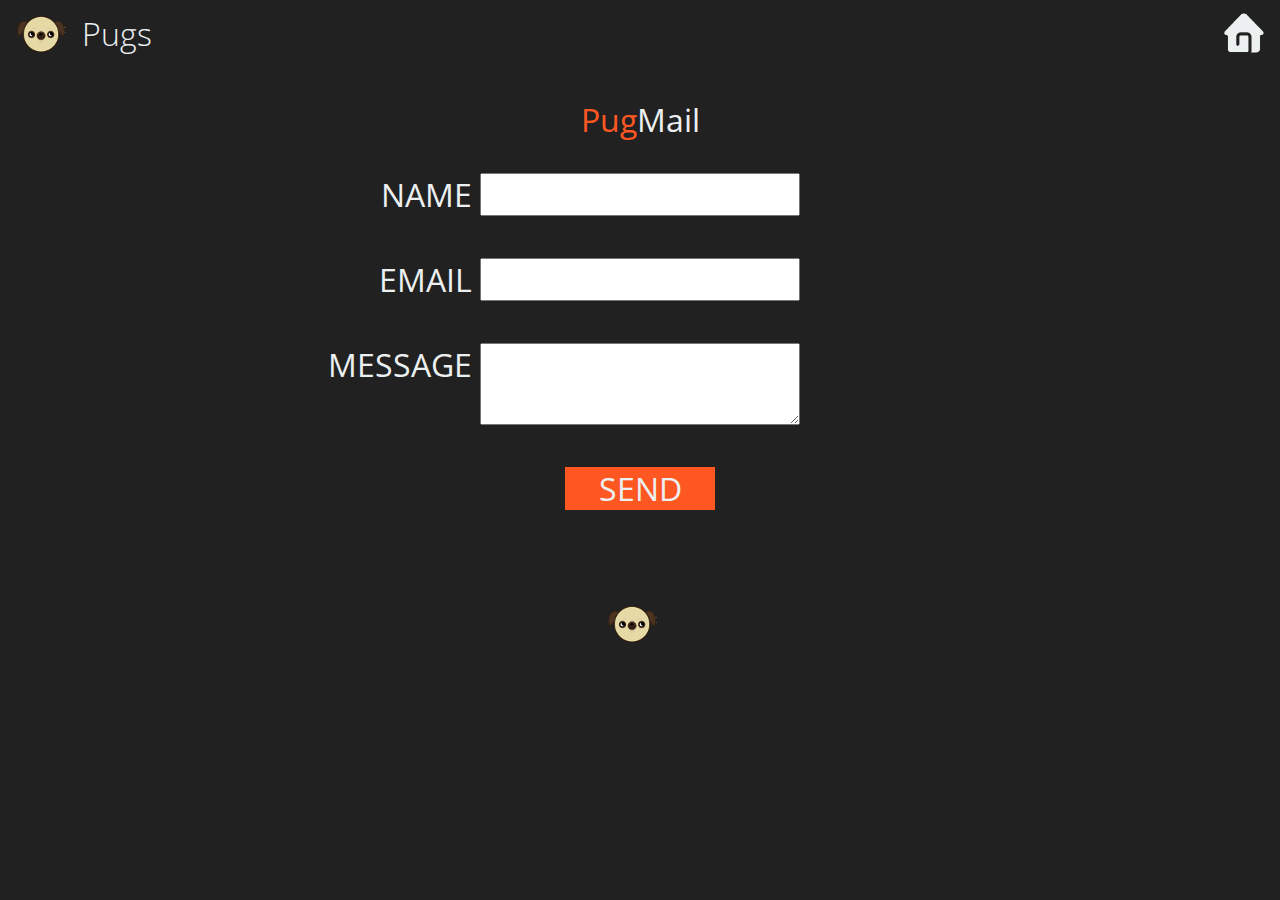
==== contact.html @ f7b90b52 "Moved completed project to Github project" ====
<!DOCTYPE html>
<html lang="en">
<head>
  <meta charset="UTF-8">
  <meta name="viewport" content="width=device-width, initial-scale=1.0">
  <meta http-equiv="X-UA-Compatible" content="ie=edge">
  <link rel="stylesheet" href="main.css">
  <title>Pugs, Contact</title>
</head>
<body>
  <header>
    <span class='header-logo'>
      <img src="img/pug-ico_50w.png" alt="A Pug">
      <span>Pugs</span>
    </span>
    <span class='header-contact'>
      <a href="index.html">
        <span class='header-contact-text'>Home</span>
        <img src="img/home-ico-40w.png" alt="Contact Icon">
      </a>
    </span>
  </header>
  <section class='container-home grid--fluid'>
    <h1 class='center-block form-title'><span class='highlight'>Pug</span>Mail</h1>
    <form action="GET">
      <div class="grid__row">
        <div class="grid__col8">
          <label for="form-name">NAME</label>
          <input id='form-name' type="text">
        </div>
      </div>
      <div class="grid__row">
        <div class="grid__col8">
          <label for="form-email">EMAIL</label>
          <input id='form-email' type="email">
        </div>
      </div>
      <div class="grid__row">
        <div class="grid__col8">
          <label for="form-textbox">MESSAGE</label>
          <textarea id='form-textbox' ></textarea>
        </div>
      </div>
      <div class="btn submit center-block">SEND</div>
    </form>
  </section>

  <footer>
    <span class='footer-logo'>
      <img src="img/pug-ico_50w.png" alt="A Pug">
    </span>
  </footer>
</body>
</html>
---- main.css ----
/* CSS Mini Reset */
@import url("https://fonts.googleapis.com/css?family=Open+Sans:300,400,700");
* {
  box-sizing: border-box; }

html, body, div, form, fieldset, legend, label {
  margin: 0;
  padding: 0; }

table {
  border-collapse: collapse;
  border-spacing: 0; }

th, td {
  text-align: left;
  vertical-align: top; }

h1, h2, h3, h4, h5, h6, th, td, caption {
  font-weight: normal; }

img {
  border: 0; }

a {
  text-decoration: none;
  margin: 0;
  padding: 0; }

body {
  font-family: 'Open Sans', sans-serif;
  font-size: 10px;
  background: #212121;
  color: #ecf0f1; }
  body a {
    color: #ecf0f1; }
    body a:hover {
      color: white; }
  body h1 {
    font-size: 2rem; }

.grid, .grid--fluid {
  box-sizing: border-box;
  position: relative;
  margin: 0 auto;
  padding: 0;
  width: 100%; }

.grid--fluid {
  max-width: 960px; }

.grid__row {
  display: flex; }

.grid__col1 {
  position: relative;
  width: 8.333%;
  float: left;
  margin-right: 10px;
  margin-bottom: 10px; }
  .grid__col1:first-child {
    margin-left: 0; }
  .grid__col1:last-child {
    margin-right: 0; }

.grid__offset-by-1 {
  margin-left: 8.333%;
  margin-right: 10px; }

.grid__col2 {
  position: relative;
  width: 16.666%;
  float: left;
  margin-right: 10px;
  margin-bottom: 10px; }
  .grid__col2:first-child {
    margin-left: 0; }
  .grid__col2:last-child {
    margin-right: 0; }

.grid__offset-by-2 {
  margin-left: 16.666%;
  margin-right: 10px; }

.grid__col3 {
  position: relative;
  width: 24.999%;
  float: left;
  margin-right: 10px;
  margin-bottom: 10px; }
  .grid__col3:first-child {
    margin-left: 0; }
  .grid__col3:last-child {
    margin-right: 0; }

.grid__offset-by-3 {
  margin-left: 24.999%;
  margin-right: 10px; }

.grid__col4 {
  position: relative;
  width: 33.332%;
  float: left;
  margin-right: 10px;
  margin-bottom: 10px; }
  .grid__col4:first-child {
    margin-left: 0; }
  .grid__col4:last-child {
    margin-right: 0; }

.grid__offset-by-4 {
  margin-left: 33.332%;
  margin-right: 10px; }

.grid__col5 {
  position: relative;
  width: 41.665%;
  float: left;
  margin-right: 10px;
  margin-bottom: 10px; }
  .grid__col5:first-child {
    margin-left: 0; }
  .grid__col5:last-child {
    margin-right: 0; }

.grid__offset-by-5 {
  margin-left: 41.665%;
  margin-right: 10px; }

.grid__col6 {
  position: relative;
  width: 49.998%;
  float: left;
  margin-right: 10px;
  margin-bottom: 10px; }
  .grid__col6:first-child {
    margin-left: 0; }
  .grid__col6:last-child {
    margin-right: 0; }

.grid__offset-by-6 {
  margin-left: 49.998%;
  margin-right: 10px; }

.grid__col7 {
  position: relative;
  width: 58.331%;
  float: left;
  margin-right: 10px;
  margin-bottom: 10px; }
  .grid__col7:first-child {
    margin-left: 0; }
  .grid__col7:last-child {
    margin-right: 0; }

.grid__offset-by-7 {
  margin-left: 58.331%;
  margin-right: 10px; }

.grid__col8 {
  position: relative;
  width: 66.664%;
  float: left;
  margin-right: 10px;
  margin-bottom: 10px; }
  .grid__col8:first-child {
    margin-left: 0; }
  .grid__col8:last-child {
    margin-right: 0; }

.grid__offset-by-8 {
  margin-left: 66.664%;
  margin-right: 10px; }

.grid__col9 {
  position: relative;
  width: 74.997%;
  float: left;
  margin-right: 10px;
  margin-bottom: 10px; }
  .grid__col9:first-child {
    margin-left: 0; }
  .grid__col9:last-child {
    margin-right: 0; }

.grid__offset-by-9 {
  margin-left: 74.997%;
  margin-right: 10px; }

.grid__col10 {
  position: relative;
  width: 83.33%;
  float: left;
  margin-right: 10px;
  margin-bottom: 10px; }
  .grid__col10:first-child {
    margin-left: 0; }
  .grid__col10:last-child {
    margin-right: 0; }

.grid__offset-by-10 {
  margin-left: 83.33%;
  margin-right: 10px; }

.grid__col11 {
  position: relative;
  width: 91.663%;
  float: left;
  margin-right: 10px;
  margin-bottom: 10px; }
  .grid__col11:first-child {
    margin-left: 0; }
  .grid__col11:last-child {
    margin-right: 0; }

.grid__offset-by-11 {
  margin-left: 91.663%;
  margin-right: 10px; }

.grid__col12 {
  position: relative;
  width: 99.996%;
  float: left;
  margin-right: 10px;
  margin-bottom: 10px; }
  .grid__col12:first-child {
    margin-left: 0; }
  .grid__col12:last-child {
    margin-right: 0; }

.grid__offset-by-12 {
  margin-left: 99.996%;
  margin-right: 10px; }

.grid__row--border {
  border: 1px solid black; }

.grid__col--center {
  text-align: center; }

.btn {
  background-color: #FF5722;
  color: #ecf0f1;
  width: 150px;
  text-align: center;
  transition: all 0.25s;
  cursor: pointer; }
  .btn:hover {
    background-color: #ffa588;
    color: #1d2628; }
  .btn:active {
    background-color: #bb2d00;
    color: #1d2628; }

.well {
  background: #2c3e50;
  padding: 0.5rem;
  color: #90A4AE;
  display: inline-block;
  overflow: hidden; }

form {
  text-align: right;
  font-size: 2rem; }
  form input, form textarea {
    font-size: 2rem;
    color: #2c3e50;
    margin-bottom: 2rem;
    width: 50%;
    vertical-align: top; }

header {
  align-items: center;
  color: #ecf0f1;
  display: flex;
  font-size: 2rem;
  font-weight: 300;
  justify-content: space-between;
  padding: 0.5rem 1rem;
  user-select: none; }
  header .header-logo {
    align-items: center;
    display: flex; }
    header .header-logo img {
      margin-right: 1rem; }
  header .header-contact {
    cursor: pointer; }
    header .header-contact a {
      display: flex;
      align-items: center; }
    header .header-contact:hover > a > .header-contact-text {
      opacity: 0.75;
      -webkit-transform: translate(-1rem);
      -moz-transform: translate(-1rem);
      -ie-transform: translate(-1rem);
      -o-transform: translate(-1rem);
      transform: translate(-1rem); }
    header .header-contact .header-contact-text {
      font-size: 1.5rem;
      opacity: 0;
      transition: all 1s; }

footer {
  align-items: center;
  display: flex;
  font-size: 2rem;
  font-weight: 300;
  justify-content: center;
  padding: 0.5rem 1rem;
  user-select: none; }
  footer .footer-logo {
    align-items: center;
    display: flex; }
    footer .footer-logo img {
      margin-right: 1rem; }

.center-block {
  margin: 0 auto;
  text-align: center; }

.form-title {
  margin-bottom: 2rem; }

.submit {
  margin-bottom: 5rem; }

.container-home {
  padding-top: 2rem;
  user-select: none; }
  .container-home .bg--orange {
    background: #FF5722; }
  .container-home img {
    width: 100%;
    max-height: 150px;
    padding: 0;
    cursor: pointer;
    transition: all 0.5s; }
    .container-home img:hover {
      -webkit-transform: scale(1.02);
      -moz-transform: scale(1.02);
      -ie-transform: scale(1.02);
      -o-transform: scale(1.02);
      transform: scale(1.02); }
  .container-home .margin-shiv {
    margin-bottom: 10px; }
  .container-home .text--xl {
    font-size: 3.4rem;
    font-weight: 300;
    line-height: 1.75;
    height: 100%; }
  .container-home .highlight {
    color: #FF5722; }
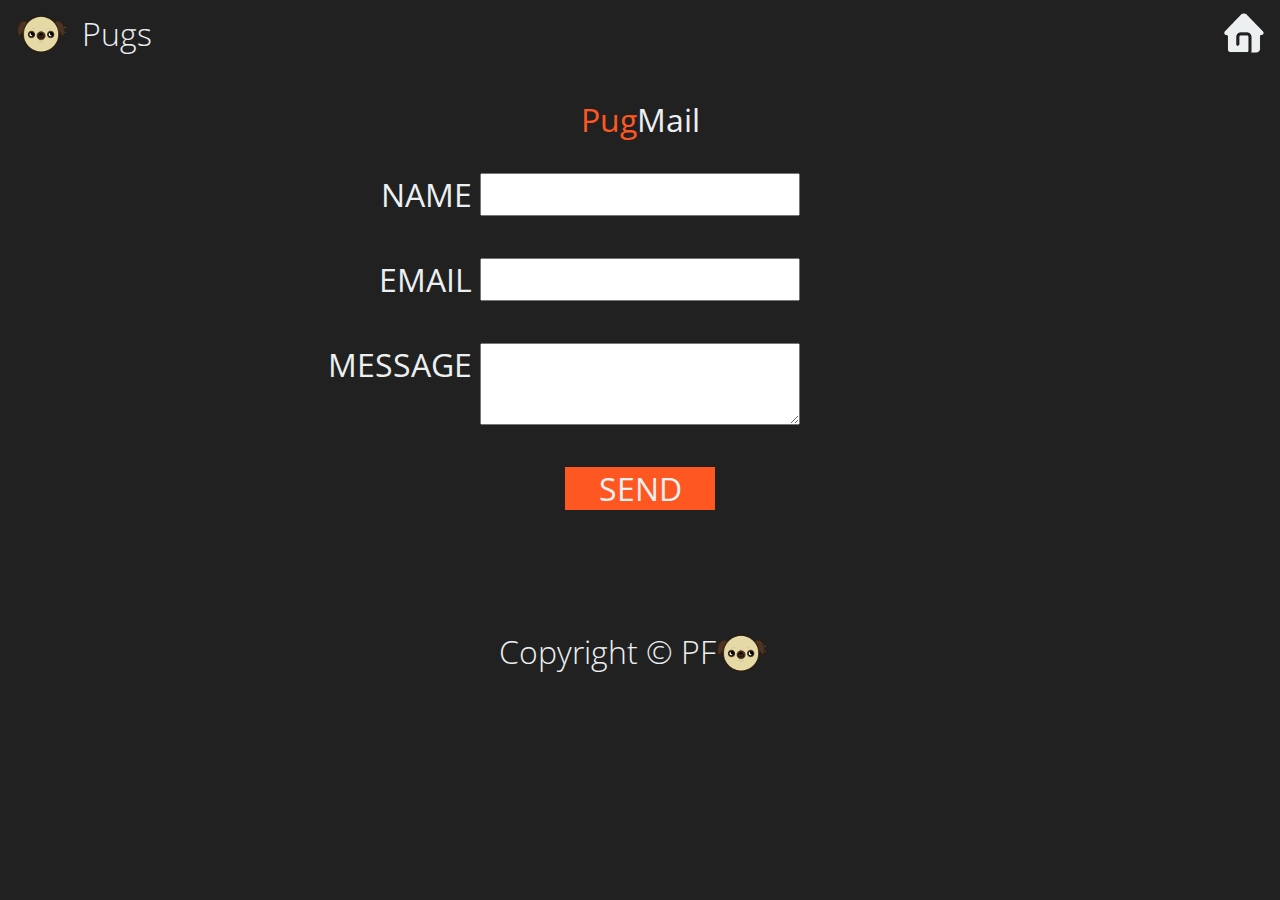
==== commit fa1a3ac6: "Add ARIA" ====
--- a/contact.html
+++ b/contact.html
@@ -8,7 +8,7 @@
   <title>Pugs, Contact</title>
 </head>
 <body>
-  <header>
+  <header role='banner'>
     <span class='header-logo'>
       <img src="img/pug-ico_50w.png" alt="A Pug">
       <span>Pugs</span>
@@ -20,9 +20,9 @@
       </a>
     </span>
   </header>
-  <section class='container-home grid--fluid'>
+  <section role='main' class='container-home grid--fluid'>
     <h1 class='center-block form-title'><span class='highlight'>Pug</span>Mail</h1>
-    <form action="GET">
+    <form role='form' action="GET">
       <div class="grid__row">
         <div class="grid__col8">
           <label for="form-name">NAME</label>
@@ -41,12 +41,13 @@
           <textarea id='form-textbox' ></textarea>
         </div>
       </div>
-      <div class="btn submit center-block">SEND</div>
+      <div role='button' class="btn submit center-block">SEND</div>
     </form>
   </section>
 
   <footer>
-    <span class='footer-logo'>
+    <span role='contentinfo' class='footer-logo'>
+      <p>Copyright &copy; PF</p>
       <img src="img/pug-ico_50w.png" alt="A Pug">
     </span>
   </footer>
--- a/main.css
+++ b/main.css
@@ -347,5 +347,11 @@
     font-weight: 300;
     line-height: 1.75;
     height: 100%; }
+  .container-home .text--funfact {
+    background: #FF5722;
+    font-size: 1.2rem;
+    text-align: right;
+    padding: 1rem;
+    opacity: 0.85; }
   .container-home .highlight {
     color: #FF5722; }
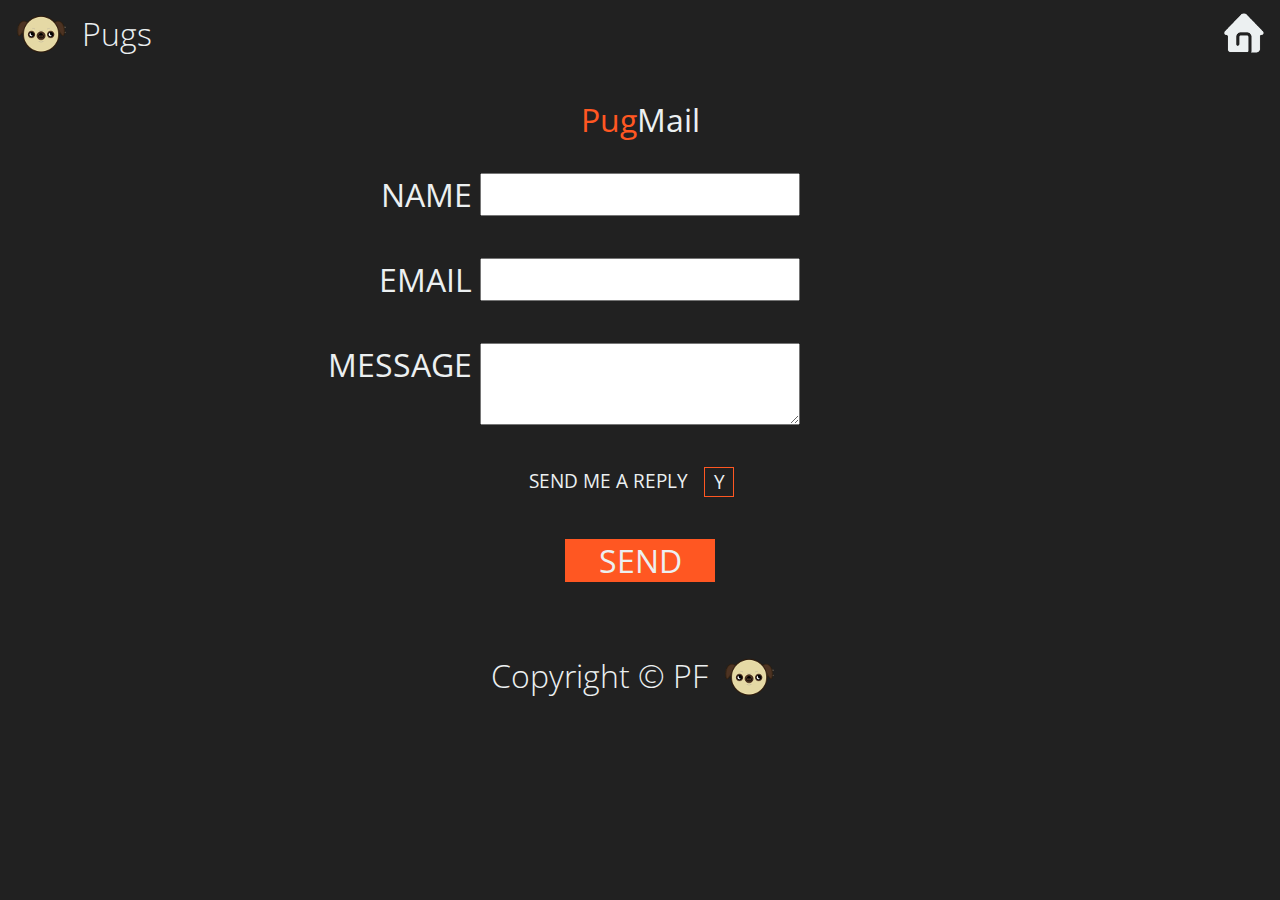
==== commit afb6c3b3: "restructured file structure. Added aria for form and main page. Added custom checkbox." ====
--- a/contact.html
+++ b/contact.html
@@ -4,7 +4,7 @@
   <meta charset="UTF-8">
   <meta name="viewport" content="width=device-width, initial-scale=1.0">
   <meta http-equiv="X-UA-Compatible" content="ie=edge">
-  <link rel="stylesheet" href="main.css">
+  <link rel="stylesheet" href="stylesheets/main.css">
   <title>Pugs, Contact</title>
 </head>
 <body>
@@ -41,7 +41,14 @@
           <textarea id='form-textbox' ></textarea>
         </div>
       </div>
-      <div role='button' class="btn submit center-block">SEND</div>
+      <div class="grid__row">
+        <div class="grid__col12">
+          <label class='label__cb-reply'for="form-textbox">SEND ME A REPLY
+            <span role='checkbox' aria-selected='true' id='form-textbox' class='reply-checkbox' tabindex="0">Y</span>
+          </label>
+        </div> 
+      </div>
+      <div role='button' class="btn submit" tabindex="0">SEND</div>
     </form>
   </section>
 
@@ -51,5 +58,6 @@
       <img src="img/pug-ico_50w.png" alt="A Pug">
     </span>
   </footer>
+  <script src='js/main.js'></script>
 </body>
 </html>--- a/stylesheets/main.css
+++ b/stylesheets/main.css
@@ -0,0 +1,373 @@
+/* CSS Mini Reset */
+@import url("https://fonts.googleapis.com/css?family=Open+Sans:300,400,700");
+* {
+  box-sizing: border-box; }
+
+html, body, div, form, fieldset, legend, label {
+  margin: 0;
+  padding: 0; }
+
+table {
+  border-collapse: collapse;
+  border-spacing: 0; }
+
+th, td {
+  text-align: left;
+  vertical-align: top; }
+
+h1, h2, h3, h4, h5, h6, th, td, caption {
+  font-weight: normal; }
+
+img {
+  border: 0; }
+
+a {
+  text-decoration: none;
+  margin: 0;
+  padding: 0; }
+
+body {
+  font-family: 'Open Sans', sans-serif;
+  font-size: 10px;
+  background: #212121;
+  color: #ecf0f1; }
+  body a {
+    color: #ecf0f1; }
+    body a:hover {
+      color: white; }
+  body h1 {
+    font-size: 2rem; }
+  body [role='checkbox'] {
+    border: 1px solid #FF5722;
+    cursor: pointer; }
+
+.grid, .grid--fluid {
+  box-sizing: border-box;
+  position: relative;
+  margin: 0 auto;
+  padding: 0;
+  width: 100%; }
+
+.grid--fluid {
+  max-width: 960px; }
+
+.grid__row {
+  display: flex; }
+
+.grid__col1 {
+  position: relative;
+  width: 8.333%;
+  float: left;
+  margin-right: 10px;
+  margin-bottom: 10px; }
+  .grid__col1:first-child {
+    margin-left: 0; }
+  .grid__col1:last-child {
+    margin-right: 0; }
+
+.grid__offset-by-1 {
+  margin-left: 8.333%;
+  margin-right: 10px; }
+
+.grid__col2 {
+  position: relative;
+  width: 16.666%;
+  float: left;
+  margin-right: 10px;
+  margin-bottom: 10px; }
+  .grid__col2:first-child {
+    margin-left: 0; }
+  .grid__col2:last-child {
+    margin-right: 0; }
+
+.grid__offset-by-2 {
+  margin-left: 16.666%;
+  margin-right: 10px; }
+
+.grid__col3 {
+  position: relative;
+  width: 24.999%;
+  float: left;
+  margin-right: 10px;
+  margin-bottom: 10px; }
+  .grid__col3:first-child {
+    margin-left: 0; }
+  .grid__col3:last-child {
+    margin-right: 0; }
+
+.grid__offset-by-3 {
+  margin-left: 24.999%;
+  margin-right: 10px; }
+
+.grid__col4 {
+  position: relative;
+  width: 33.332%;
+  float: left;
+  margin-right: 10px;
+  margin-bottom: 10px; }
+  .grid__col4:first-child {
+    margin-left: 0; }
+  .grid__col4:last-child {
+    margin-right: 0; }
+
+.grid__offset-by-4 {
+  margin-left: 33.332%;
+  margin-right: 10px; }
+
+.grid__col5 {
+  position: relative;
+  width: 41.665%;
+  float: left;
+  margin-right: 10px;
+  margin-bottom: 10px; }
+  .grid__col5:first-child {
+    margin-left: 0; }
+  .grid__col5:last-child {
+    margin-right: 0; }
+
+.grid__offset-by-5 {
+  margin-left: 41.665%;
+  margin-right: 10px; }
+
+.grid__col6 {
+  position: relative;
+  width: 49.998%;
+  float: left;
+  margin-right: 10px;
+  margin-bottom: 10px; }
+  .grid__col6:first-child {
+    margin-left: 0; }
+  .grid__col6:last-child {
+    margin-right: 0; }
+
+.grid__offset-by-6 {
+  margin-left: 49.998%;
+  margin-right: 10px; }
+
+.grid__col7 {
+  position: relative;
+  width: 58.331%;
+  float: left;
+  margin-right: 10px;
+  margin-bottom: 10px; }
+  .grid__col7:first-child {
+    margin-left: 0; }
+  .grid__col7:last-child {
+    margin-right: 0; }
+
+.grid__offset-by-7 {
+  margin-left: 58.331%;
+  margin-right: 10px; }
+
+.grid__col8 {
+  position: relative;
+  width: 66.664%;
+  float: left;
+  margin-right: 10px;
+  margin-bottom: 10px; }
+  .grid__col8:first-child {
+    margin-left: 0; }
+  .grid__col8:last-child {
+    margin-right: 0; }
+
+.grid__offset-by-8 {
+  margin-left: 66.664%;
+  margin-right: 10px; }
+
+.grid__col9 {
+  position: relative;
+  width: 74.997%;
+  float: left;
+  margin-right: 10px;
+  margin-bottom: 10px; }
+  .grid__col9:first-child {
+    margin-left: 0; }
+  .grid__col9:last-child {
+    margin-right: 0; }
+
+.grid__offset-by-9 {
+  margin-left: 74.997%;
+  margin-right: 10px; }
+
+.grid__col10 {
+  position: relative;
+  width: 83.33%;
+  float: left;
+  margin-right: 10px;
+  margin-bottom: 10px; }
+  .grid__col10:first-child {
+    margin-left: 0; }
+  .grid__col10:last-child {
+    margin-right: 0; }
+
+.grid__offset-by-10 {
+  margin-left: 83.33%;
+  margin-right: 10px; }
+
+.grid__col11 {
+  position: relative;
+  width: 91.663%;
+  float: left;
+  margin-right: 10px;
+  margin-bottom: 10px; }
+  .grid__col11:first-child {
+    margin-left: 0; }
+  .grid__col11:last-child {
+    margin-right: 0; }
+
+.grid__offset-by-11 {
+  margin-left: 91.663%;
+  margin-right: 10px; }
+
+.grid__col12 {
+  position: relative;
+  width: 99.996%;
+  float: left;
+  margin-right: 10px;
+  margin-bottom: 10px; }
+  .grid__col12:first-child {
+    margin-left: 0; }
+  .grid__col12:last-child {
+    margin-right: 0; }
+
+.grid__offset-by-12 {
+  margin-left: 99.996%;
+  margin-right: 10px; }
+
+.grid__row--border {
+  border: 1px solid black; }
+
+.grid__col--center {
+  text-align: center; }
+
+.btn {
+  background-color: #FF5722;
+  color: #ecf0f1;
+  width: 150px;
+  text-align: center;
+  transition: all 0.25s;
+  cursor: pointer; }
+  .btn:hover {
+    background-color: #ffa588;
+    color: #1d2628; }
+  .btn:active {
+    background-color: #bb2d00;
+    color: #1d2628; }
+
+.well {
+  background: #2c3e50;
+  padding: 0.5rem;
+  color: #90A4AE;
+  display: inline-block;
+  overflow: hidden; }
+
+form {
+  text-align: right;
+  font-size: 2rem; }
+  form input, form textarea {
+    font-size: 2rem;
+    color: #2c3e50;
+    margin-bottom: 2rem;
+    width: 50%;
+    vertical-align: top; }
+
+header {
+  align-items: center;
+  color: #ecf0f1;
+  display: flex;
+  font-size: 2rem;
+  font-weight: 300;
+  justify-content: space-between;
+  padding: 0.5rem 1rem;
+  user-select: none; }
+  header .header-logo {
+    align-items: center;
+    display: flex; }
+    header .header-logo img {
+      margin-right: 1rem; }
+  header .header-contact {
+    cursor: pointer; }
+    header .header-contact a {
+      display: flex;
+      align-items: center; }
+    header .header-contact:hover > a > .header-contact-text {
+      opacity: 0.75;
+      -webkit-transform: translate(-1rem);
+      -moz-transform: translate(-1rem);
+      -ie-transform: translate(-1rem);
+      -o-transform: translate(-1rem);
+      transform: translate(-1rem); }
+    header .header-contact .header-contact-text {
+      font-size: 1.5rem;
+      opacity: 0;
+      transition: all 1s; }
+
+footer {
+  align-items: center;
+  display: flex;
+  font-size: 2rem;
+  font-weight: 300;
+  justify-content: center;
+  padding: 0.5rem 1rem;
+  user-select: none; }
+  footer .footer-logo {
+    align-items: center;
+    display: flex; }
+    footer .footer-logo img {
+      margin: 0 1rem; }
+
+.center-block {
+  margin: 0 auto;
+  text-align: center; }
+
+.form-title {
+  margin-bottom: 2rem; }
+
+input:focus, textarea:focus, span:focus {
+  outline: 3px solid #FF5722; }
+
+.submit {
+  margin: 2rem auto; }
+
+.label__cb-reply {
+  display: flex;
+  font-size: 1.2rem;
+  justify-content: center;
+  text-align: center; }
+  .label__cb-reply span {
+    margin: 0 1rem;
+    height: 30px;
+    width: 30px; }
+
+.container-home {
+  padding-top: 2rem;
+  user-select: none; }
+  .container-home .bg--orange {
+    background: #FF5722; }
+  .container-home img {
+    width: 100%;
+    max-height: 150px;
+    padding: 0;
+    cursor: pointer;
+    transition: all 0.5s; }
+    .container-home img:hover {
+      -webkit-transform: scale(1.02);
+      -moz-transform: scale(1.02);
+      -ie-transform: scale(1.02);
+      -o-transform: scale(1.02);
+      transform: scale(1.02); }
+  .container-home .margin-shiv {
+    margin-bottom: 10px; }
+  .container-home .text--xl {
+    font-size: 3.4rem;
+    font-weight: 300;
+    line-height: 1.75;
+    height: 100%; }
+  .container-home .text--funfact {
+    background: #FF5722;
+    font-size: 1.2rem;
+    text-align: right;
+    padding: 1rem;
+    opacity: 0.85; }
+  .container-home .highlight {
+    color: #FF5722; }
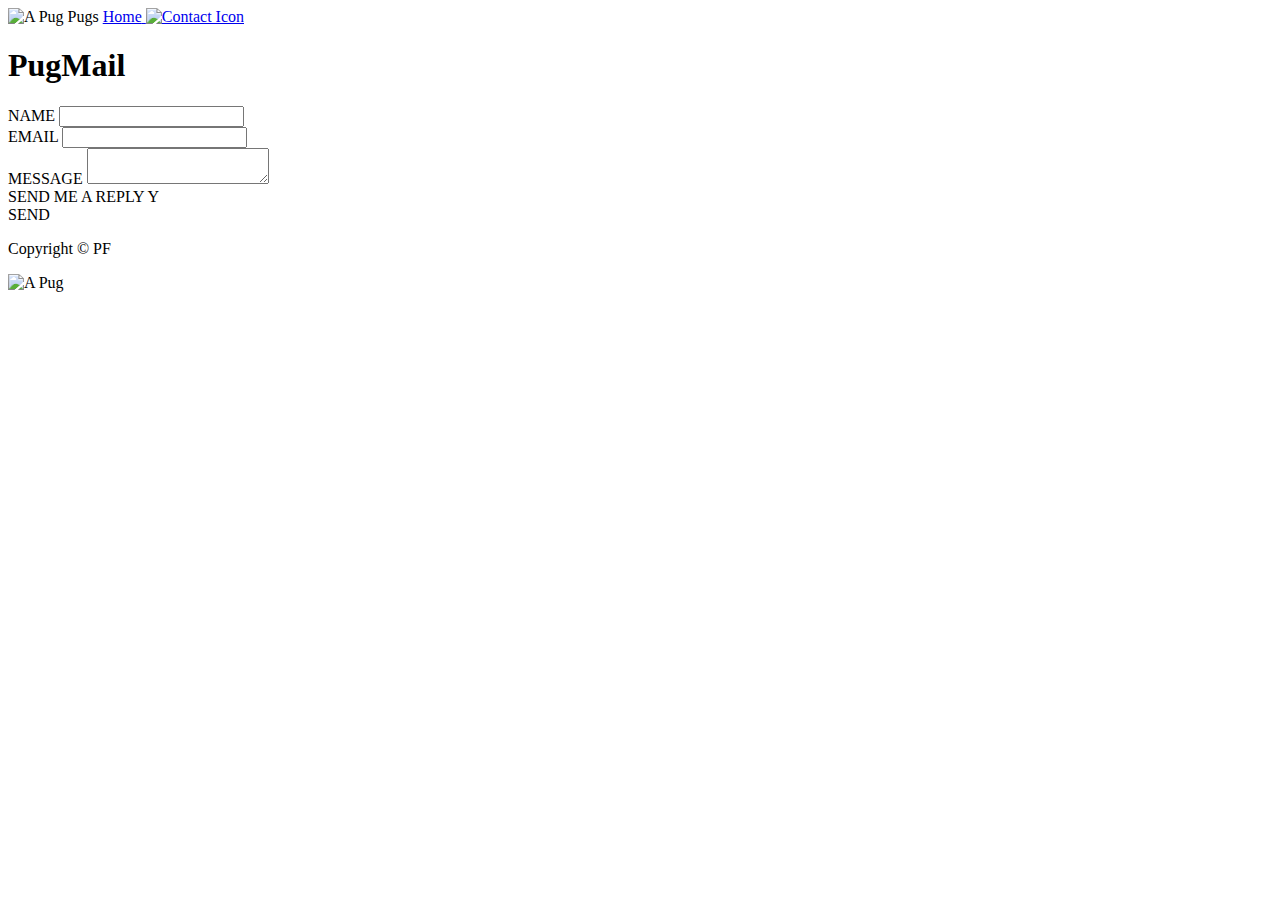
==== commit adda5222: "First commit" ====
--- a/contact.html
+++ b/contact.html
@@ -53,10 +53,10 @@
   </section>
 
   <footer>
-    <span role='contentinfo' class='footer-logo'>
+    <div role='contentinfo' class='footer-logo'>
       <p>Copyright &copy; PF</p>
       <img src="img/pug-ico_50w.png" alt="A Pug">
-    </span>
+    </div>
   </footer>
   <script src='js/main.js'></script>
 </body>
